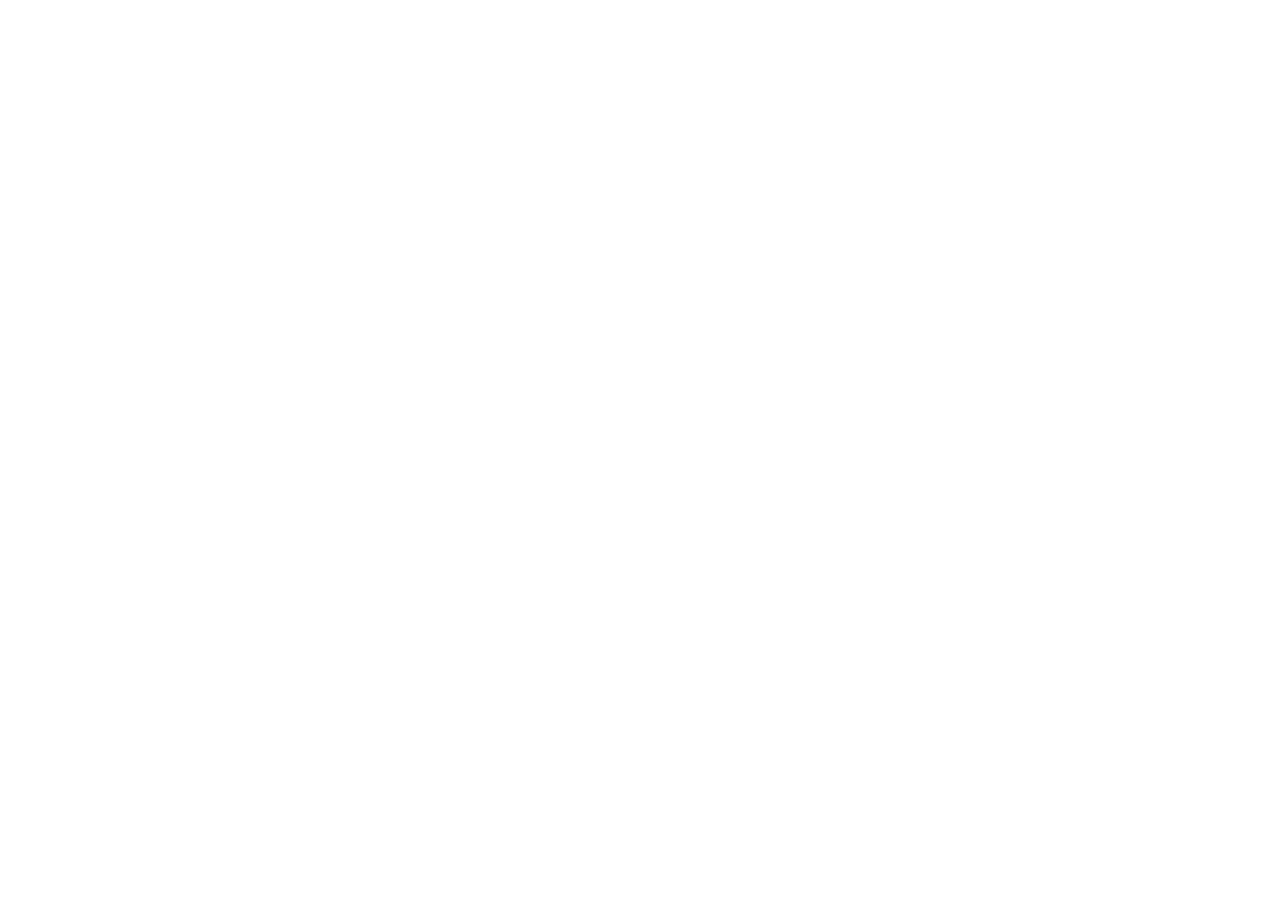
==== index.html @ b165dce4 "se crea index.html" ====
<!DOCTYPE html>
<html lang="en">
<head>
    <meta charset="UTF-8">
    <meta name="viewport" content="width=device-width, initial-scale=1.0">
    <title>Document</title>
</head>
<body>
    <header>

    </header>
    <main>

    </main>
    <footer>
        
    </footer>
</body>
</html>
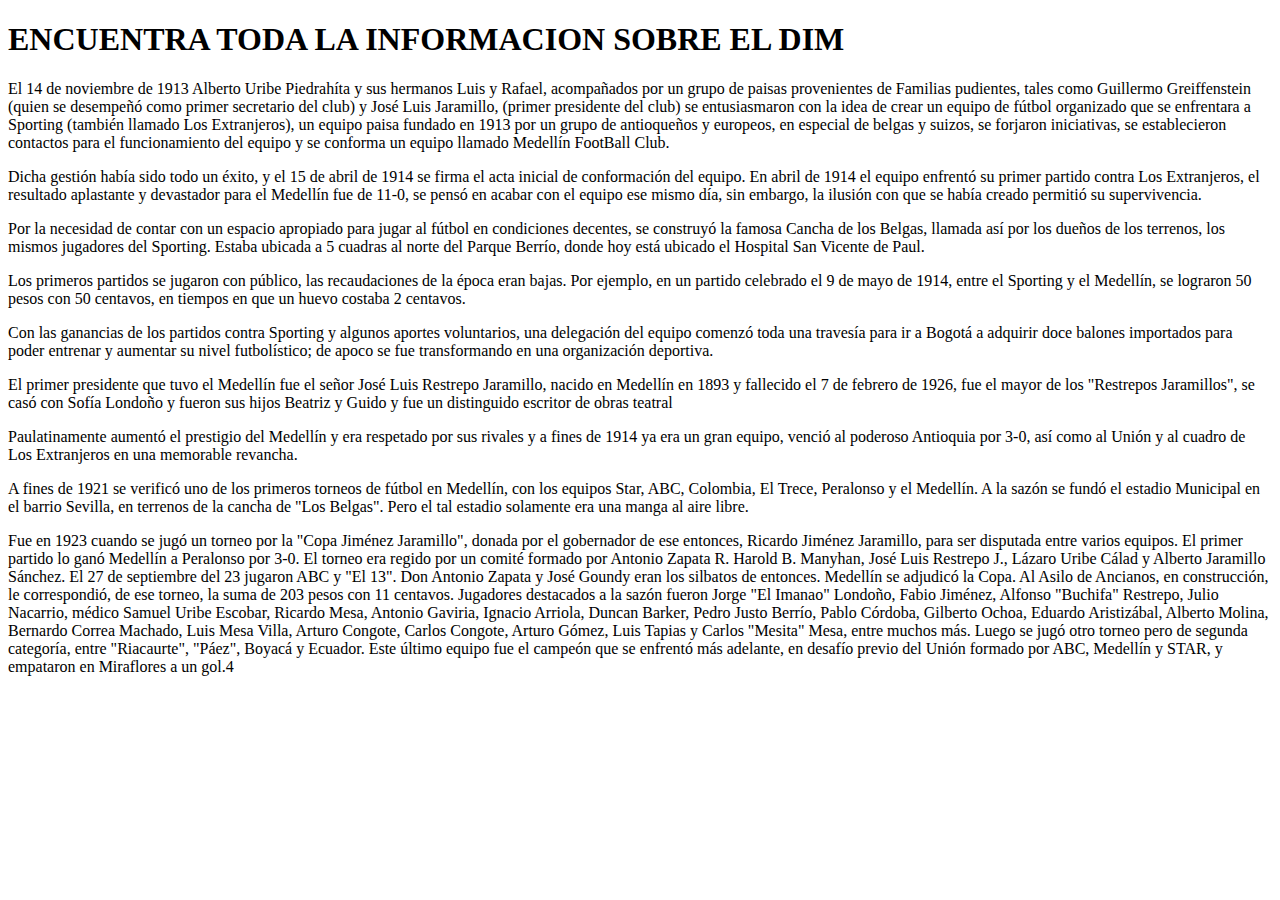
==== commit 454571f1: "configure la pagina con el section" ====
--- a/index.html
+++ b/index.html
@@ -7,10 +7,36 @@
 </head>
 <body>
     <header>
-
+        <h1>ENCUENTRA TODA LA INFORMACION SOBRE EL DIM</h1>
     </header>
     <main>
+        <section>
+            <p>
+                El 14 de noviembre de 1913 Alberto Uribe Piedrahíta y sus hermanos Luis y Rafael, acompañados por un grupo de paisas provenientes de Familias pudientes, tales como Guillermo Greiffenstein (quien se desempeñó como primer secretario del club) y José Luis Jaramillo, (primer presidente del club) se entusiasmaron con la idea de crear un equipo de fútbol organizado que se enfrentara a Sporting (también llamado Los Extranjeros), un equipo paisa fundado en 1913 por un grupo de antioqueños y europeos, en especial de belgas y suizos, se forjaron iniciativas, se establecieron contactos para el funcionamiento del equipo y se conforma un equipo llamado Medellín FootBall Club.  
+            
+         
+            <p>
+                Dicha gestión había sido todo un éxito, y el 15 de abril de 1914 se firma el acta inicial de conformación del equipo. En abril de 1914 el equipo enfrentó su primer partido contra Los Extranjeros, el resultado aplastante y devastador para el Medellín fue de 11-0, se pensó en acabar con el equipo ese mismo día, sin embargo, la ilusión con que se había creado permitió su supervivencia.  
+            
+           
+            <p>
+                Por la necesidad de contar con un espacio apropiado para jugar al fútbol en condiciones decentes, se construyó la famosa Cancha de los Belgas, llamada así por los dueños de los terrenos, los mismos jugadores del Sporting. Estaba ubicada a 5 cuadras al norte del Parque Berrío, donde hoy está ubicado el Hospital San Vicente de Paul.
+            </p>
+            <section>
+                <p>
+                    Los primeros partidos se jugaron con público, las recaudaciones de la época eran bajas. Por ejemplo, en un partido celebrado el 9 de mayo de 1914, entre el Sporting y el Medellín, se lograron 50 pesos con 50 centavos, en tiempos en que un huevo costaba 2 centavos. 
+                </p>
+                Con las ganancias de los partidos contra Sporting y algunos aportes voluntarios, una delegación del equipo comenzó toda una travesía para ir a Bogotá a adquirir doce balones importados para poder entrenar y aumentar su nivel futbolístico; de apoco se fue transformando en una organización deportiva.
 
+                <p>
+                El primer presidente que tuvo el Medellín fue el señor José Luis Restrepo Jaramillo, nacido en Medellín en 1893 y fallecido el 7 de febrero de 1926, fue el mayor de los "Restrepos Jaramillos", se casó con Sofía Londoño y fueron sus hijos Beatriz y Guido y fue un distinguido escritor de obras teatral
+
+        </section>
+        <p>Paulatinamente aumentó el prestigio del Medellín y era respetado por sus rivales y a fines de 1914 ya era un gran equipo, venció al poderoso Antioquia por 3-0, así como al Unión y al cuadro de Los Extranjeros en una memorable revancha.
+
+        </p>A fines de 1921 se verificó uno de los primeros torneos de fútbol en Medellín, con los equipos Star, ABC, Colombia, El Trece, Peralonso y el Medellín. A la sazón se fundó el estadio Municipal en el barrio Sevilla, en terrenos de la cancha de "Los Belgas". Pero el tal estadio solamente era una manga al aire libre.
+
+        </p>Fue en 1923 cuando se jugó un torneo por la "Copa Jiménez Jaramillo", donada por el gobernador de ese entonces, Ricardo Jiménez Jaramillo, para ser disputada entre varios equipos. El primer partido lo ganó Medellín a Peralonso por 3-0. El torneo era regido por un comité formado por Antonio Zapata R. Harold B. Manyhan, José Luis Restrepo J., Lázaro Uribe Cálad y Alberto Jaramillo Sánchez. El 27 de septiembre del 23 jugaron ABC y "El 13". Don Antonio Zapata y José Goundy eran los silbatos de entonces. Medellín se adjudicó la Copa. Al Asilo de Ancianos, en construcción, le correspondió, de ese torneo, la suma de 203 pesos con 11 centavos. Jugadores destacados a la sazón fueron Jorge "El Imanao" Londoño, Fabio Jiménez, Alfonso "Buchifa" Restrepo, Julio Nacarrio, médico Samuel Uribe Escobar, Ricardo Mesa, Antonio Gaviria, Ignacio Arriola, Duncan Barker, Pedro Justo Berrío, Pablo Córdoba, Gilberto Ochoa, Eduardo Aristizábal, Alberto Molina, Bernardo Correa Machado, Luis Mesa Villa, Arturo Congote, Carlos Congote, Arturo Gómez, Luis Tapias y Carlos "Mesita" Mesa, entre muchos más. Luego se jugó otro torneo pero de segunda categoría, entre "Riacaurte", "Páez", Boyacá y Ecuador. Este último equipo fue el campeón que se enfrentó más adelante, en desafío previo del Unión formado por ABC, Medellín y STAR, y empataron en Miraflores a un gol.4​
     </main>
     <footer>
         
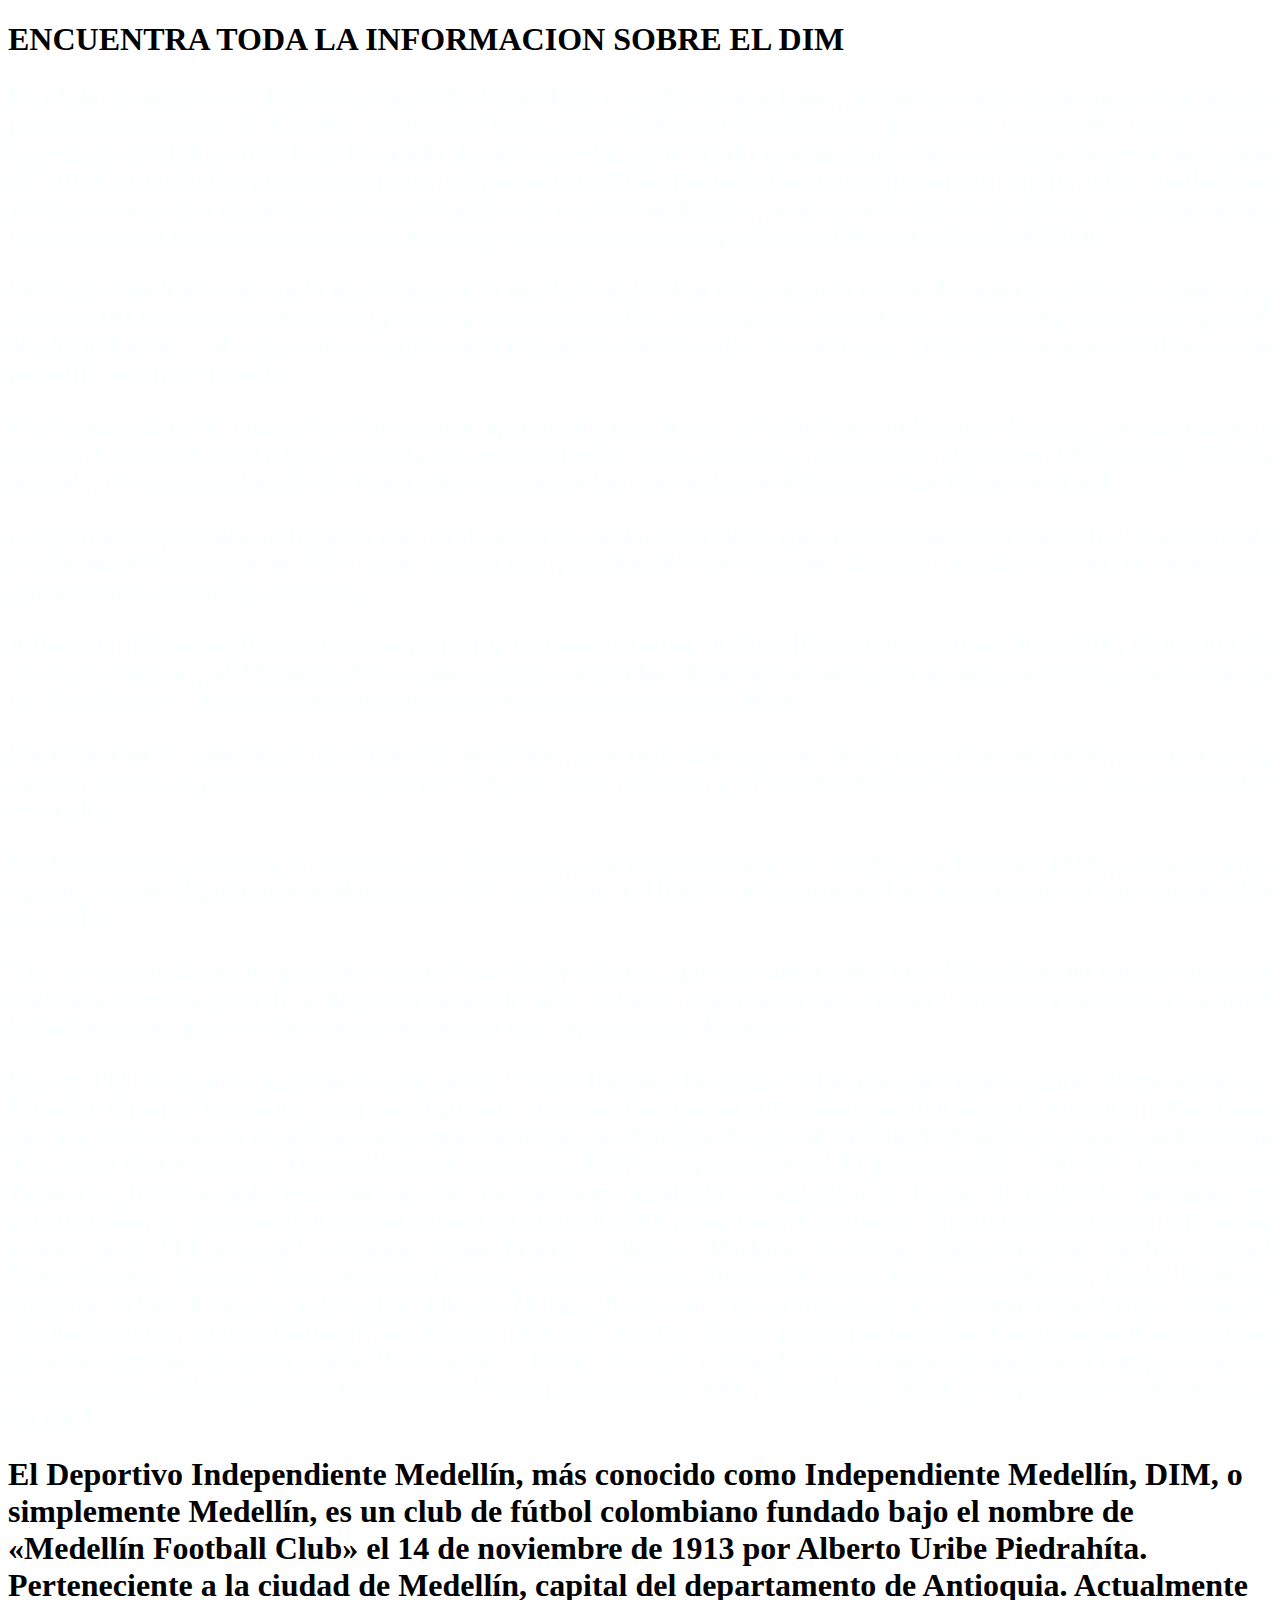
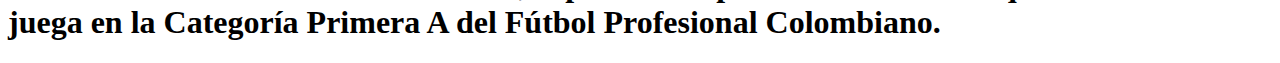
==== commit f14d483a: "colocamos fondos" ====
--- a/index.html
+++ b/index.html
@@ -4,6 +4,7 @@
     <meta charset="UTF-8">
     <meta name="viewport" content="width=device-width, initial-scale=1.0">
     <title>Document</title>
+    <link rel="stylesheet" href="estilos.css">
 </head>
 <body>
     <header>
@@ -13,11 +14,11 @@
         <section>
             <p>
                 El 14 de noviembre de 1913 Alberto Uribe Piedrahíta y sus hermanos Luis y Rafael, acompañados por un grupo de paisas provenientes de Familias pudientes, tales como Guillermo Greiffenstein (quien se desempeñó como primer secretario del club) y José Luis Jaramillo, (primer presidente del club) se entusiasmaron con la idea de crear un equipo de fútbol organizado que se enfrentara a Sporting (también llamado Los Extranjeros), un equipo paisa fundado en 1913 por un grupo de antioqueños y europeos, en especial de belgas y suizos, se forjaron iniciativas, se establecieron contactos para el funcionamiento del equipo y se conforma un equipo llamado Medellín FootBall Club.  
-            
+            </p>
          
             <p>
                 Dicha gestión había sido todo un éxito, y el 15 de abril de 1914 se firma el acta inicial de conformación del equipo. En abril de 1914 el equipo enfrentó su primer partido contra Los Extranjeros, el resultado aplastante y devastador para el Medellín fue de 11-0, se pensó en acabar con el equipo ese mismo día, sin embargo, la ilusión con que se había creado permitió su supervivencia.  
-            
+            </p>
            
             <p>
                 Por la necesidad de contar con un espacio apropiado para jugar al fútbol en condiciones decentes, se construyó la famosa Cancha de los Belgas, llamada así por los dueños de los terrenos, los mismos jugadores del Sporting. Estaba ubicada a 5 cuadras al norte del Parque Berrío, donde hoy está ubicado el Hospital San Vicente de Paul.
@@ -26,20 +27,39 @@
                 <p>
                     Los primeros partidos se jugaron con público, las recaudaciones de la época eran bajas. Por ejemplo, en un partido celebrado el 9 de mayo de 1914, entre el Sporting y el Medellín, se lograron 50 pesos con 50 centavos, en tiempos en que un huevo costaba 2 centavos. 
                 </p>
-                Con las ganancias de los partidos contra Sporting y algunos aportes voluntarios, una delegación del equipo comenzó toda una travesía para ir a Bogotá a adquirir doce balones importados para poder entrenar y aumentar su nivel futbolístico; de apoco se fue transformando en una organización deportiva.
-
                 <p>
-                El primer presidente que tuvo el Medellín fue el señor José Luis Restrepo Jaramillo, nacido en Medellín en 1893 y fallecido el 7 de febrero de 1926, fue el mayor de los "Restrepos Jaramillos", se casó con Sofía Londoño y fueron sus hijos Beatriz y Guido y fue un distinguido escritor de obras teatral
+                    A fines de 1921 se verificó uno de los primeros torneos de fútbol en Medellín, con los equipos Star, ABC, Colombia, El Trece, Peralonso y el Medellín. A la sazón se fundó el estadio Municipal en el barrio Sevilla, en terrenos de la cancha de "Los Belgas". Pero el tal estadio solamente era una manga al aire libre.
+                </p>
+                <p>
+                    Paulatinamente aumentó el prestigio del Medellín y era respetado por sus rivales y a fines de 1914 ya era un gran equipo, venció al poderoso Antioquia por 3-0, así como al Unión y al cuadro de Los Extranjeros en una memorable revancha.
+                </p>
+                  
 
         </section>
-        <p>Paulatinamente aumentó el prestigio del Medellín y era respetado por sus rivales y a fines de 1914 ya era un gran equipo, venció al poderoso Antioquia por 3-0, así como al Unión y al cuadro de Los Extranjeros en una memorable revancha.
 
-        </p>A fines de 1921 se verificó uno de los primeros torneos de fútbol en Medellín, con los equipos Star, ABC, Colombia, El Trece, Peralonso y el Medellín. A la sazón se fundó el estadio Municipal en el barrio Sevilla, en terrenos de la cancha de "Los Belgas". Pero el tal estadio solamente era una manga al aire libre.
+        <p>
+            Paulatinamente aumentó el prestigio del Medellín y era respetado por sus rivales y a fines de 1914 ya era un gran equipo, venció al poderoso Antioquia por 3-0, así como al Unión y al cuadro de Los Extranjeros en una memorable revancha.
 
-        </p>Fue en 1923 cuando se jugó un torneo por la "Copa Jiménez Jaramillo", donada por el gobernador de ese entonces, Ricardo Jiménez Jaramillo, para ser disputada entre varios equipos. El primer partido lo ganó Medellín a Peralonso por 3-0. El torneo era regido por un comité formado por Antonio Zapata R. Harold B. Manyhan, José Luis Restrepo J., Lázaro Uribe Cálad y Alberto Jaramillo Sánchez. El 27 de septiembre del 23 jugaron ABC y "El 13". Don Antonio Zapata y José Goundy eran los silbatos de entonces. Medellín se adjudicó la Copa. Al Asilo de Ancianos, en construcción, le correspondió, de ese torneo, la suma de 203 pesos con 11 centavos. Jugadores destacados a la sazón fueron Jorge "El Imanao" Londoño, Fabio Jiménez, Alfonso "Buchifa" Restrepo, Julio Nacarrio, médico Samuel Uribe Escobar, Ricardo Mesa, Antonio Gaviria, Ignacio Arriola, Duncan Barker, Pedro Justo Berrío, Pablo Córdoba, Gilberto Ochoa, Eduardo Aristizábal, Alberto Molina, Bernardo Correa Machado, Luis Mesa Villa, Arturo Congote, Carlos Congote, Arturo Gómez, Luis Tapias y Carlos "Mesita" Mesa, entre muchos más. Luego se jugó otro torneo pero de segunda categoría, entre "Riacaurte", "Páez", Boyacá y Ecuador. Este último equipo fue el campeón que se enfrentó más adelante, en desafío previo del Unión formado por ABC, Medellín y STAR, y empataron en Miraflores a un gol.4​
+        </p>
+        <p>
+            Con las ganancias de los partidos contra Sporting y algunos aportes voluntarios, una delegación del equipo comenzó toda una travesía para ir a Bogotá a adquirir doce balones importados para poder entrenar y aumentar su nivel futbolístico; de apoco se fue transformando en una organización deportiva.
+        </p>
+
+
+        
+        
+        
+
+        <p>
+            Fue en 1923 cuando se jugó un torneo por la "Copa Jiménez Jaramillo", donada por el gobernador de ese entonces, Ricardo Jiménez Jaramillo, para ser disputada entre varios equipos. El primer partido lo ganó Medellín a Peralonso por 3-0. El torneo era regido por un comité formado por Antonio Zapata R. Harold B. Manyhan, José Luis Restrepo J., Lázaro Uribe Cálad y Alberto Jaramillo Sánchez. El 27 de septiembre del 23 jugaron ABC y "El 13". Don Antonio Zapata y José Goundy eran los silbatos de entonces. Medellín se adjudicó la Copa. Al Asilo de Ancianos, en construcción, le correspondió, de ese torneo, la suma de 203 pesos con 11 centavos. Jugadores destacados a la sazón fueron Jorge "El Imanao" Londoño, Fabio Jiménez, Alfonso "Buchifa" Restrepo, Julio Nacarrio, médico Samuel Uribe Escobar, Ricardo Mesa, Antonio Gaviria, Ignacio Arriola, Duncan Barker, Pedro Justo Berrío, Pablo Córdoba, Gilberto Ochoa, Eduardo Aristizábal, Alberto Molina, Bernardo Correa Machado, Luis Mesa Villa, Arturo Congote, Carlos Congote, Arturo Gómez, Luis Tapias y Carlos "Mesita" Mesa, entre muchos más. Luego se jugó otro torneo pero de segunda categoría, entre "Riacaurte", "Páez", Boyacá y Ecuador. Este último equipo fue el campeón que se enfrentó más adelante, en desafío previo del Unión formado por ABC, Medellín y STAR, y empataron en Miraflores a un gol.4​
+        </p>
+
+    
     </main>
     <footer>
-        
+       <h1>
+        El Deportivo Independiente Medellín, más conocido como Independiente Medellín, DIM, o simplemente Medellín, es un club de fútbol colombiano fundado bajo el nombre de «Medellín Football Club» el 14 de noviembre de 1913 por Alberto Uribe Piedrahíta. Perteneciente a la ciudad de Medellín, capital del departamento de Antioquia. Actualmente juega en la Categoría Primera A del Fútbol Profesional Colombiano.
+       </h1> 
     </footer>
 </body>
 </html>--- a/estilos.css
+++ b/estilos.css
@@ -0,0 +1,17 @@
+p {
+    font-size: 25px;
+    font-family: "impact";
+    font-weight: bold;
+    color:#FAFFFF;
+    text-align: justify;
+    
+}
+main{
+    background-image:url(https://i.pinimg.com/originals/06/55/80/065580938b36e4c049ec033745248216.jpg) ;
+}
+header{
+    background-image: url(https://i.pinimg.com/originals/73/5d/8e/735d8e715466e44093394fa7edd41e4b.jpg);
+}
+footer{
+    background-image: url(https://2.bp.blogspot.com/-ON9Tl77-TzU/Trv68sEB4jI/AAAAAAAADJE/zC7ZK8tXE6o/s1600/Independiente_Medellin%255B1%255D.JPG);
+}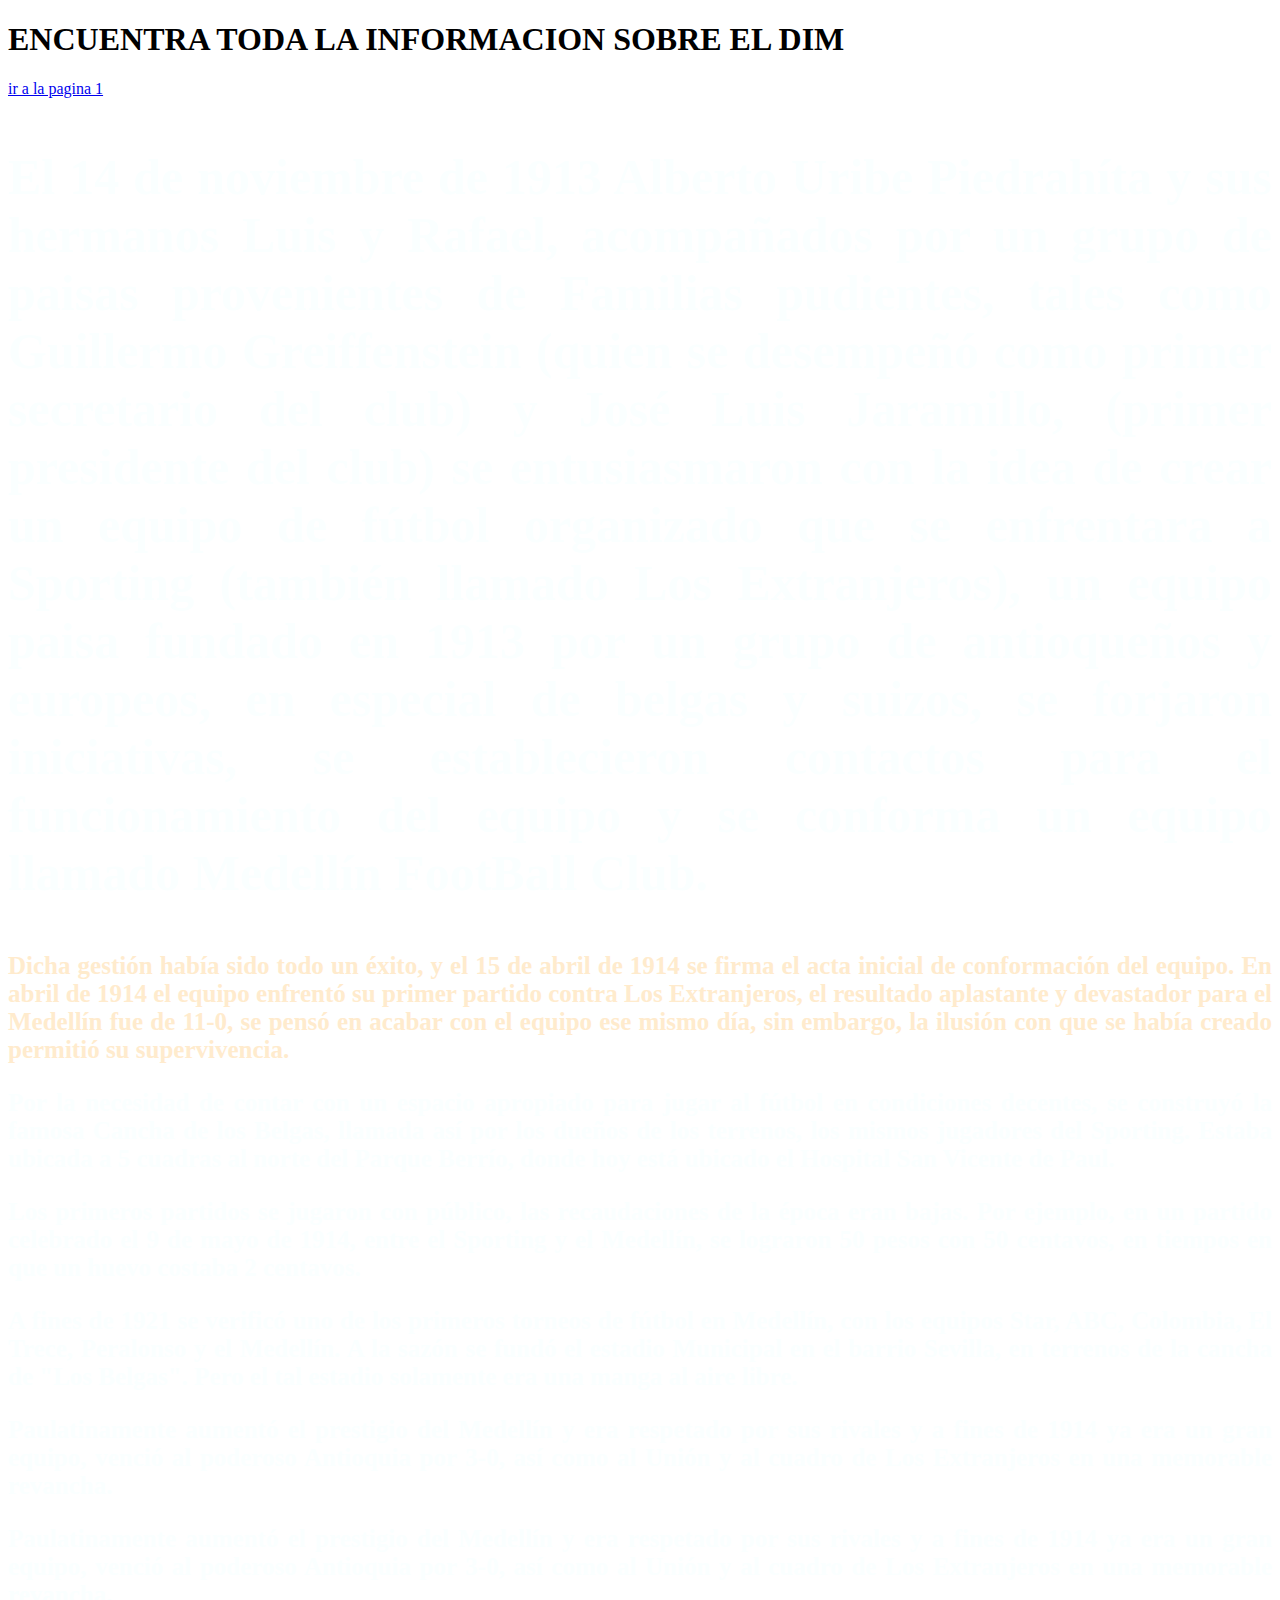
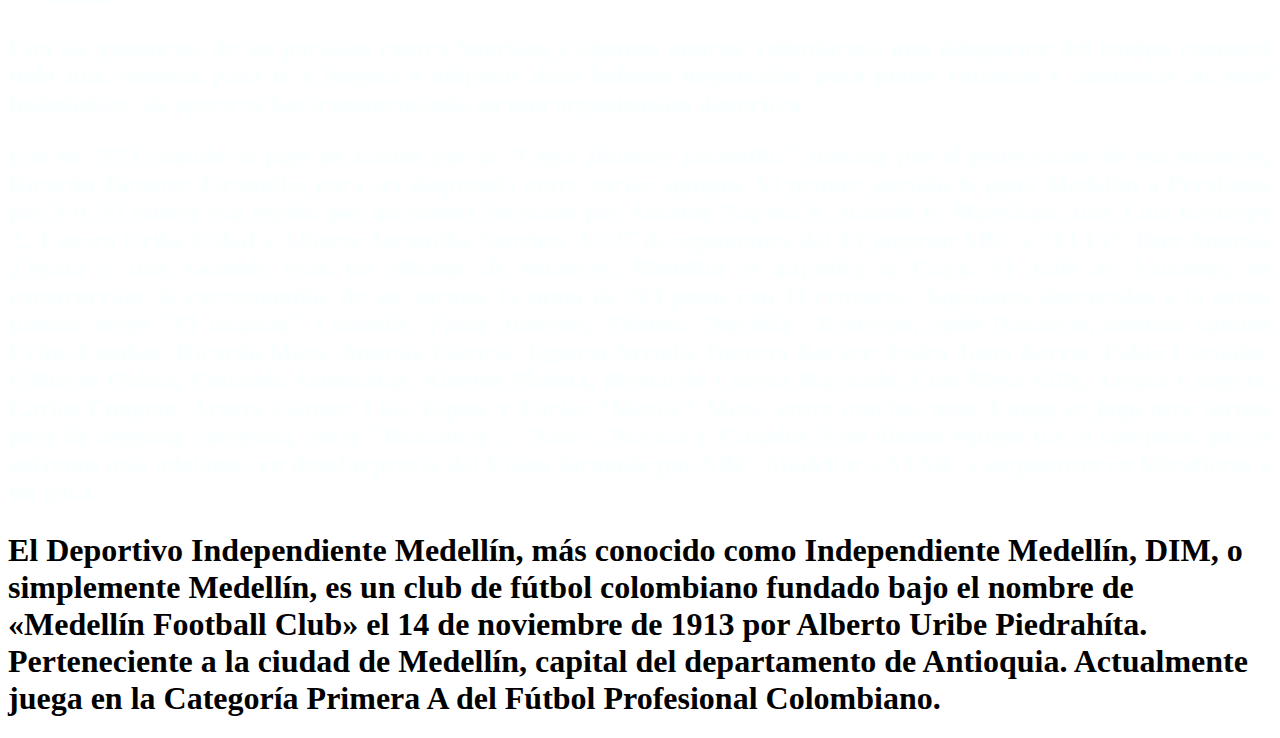
==== commit 8796ac2c: "colocamos color a los parrafos" ====
--- a/index.html
+++ b/index.html
@@ -9,14 +9,17 @@
 <body>
     <header>
         <h1>ENCUENTRA TODA LA INFORMACION SOBRE EL DIM</h1>
+        <nav>
+                <a href="pagina1.html">ir a la pagina 1</a>
+        </nav>
     </header>
     <main>
         <section>
-            <p>
+            <p class="parrafo1">
                 El 14 de noviembre de 1913 Alberto Uribe Piedrahíta y sus hermanos Luis y Rafael, acompañados por un grupo de paisas provenientes de Familias pudientes, tales como Guillermo Greiffenstein (quien se desempeñó como primer secretario del club) y José Luis Jaramillo, (primer presidente del club) se entusiasmaron con la idea de crear un equipo de fútbol organizado que se enfrentara a Sporting (también llamado Los Extranjeros), un equipo paisa fundado en 1913 por un grupo de antioqueños y europeos, en especial de belgas y suizos, se forjaron iniciativas, se establecieron contactos para el funcionamiento del equipo y se conforma un equipo llamado Medellín FootBall Club.  
             </p>
          
-            <p>
+            <p class="parrafo2">
                 Dicha gestión había sido todo un éxito, y el 15 de abril de 1914 se firma el acta inicial de conformación del equipo. En abril de 1914 el equipo enfrentó su primer partido contra Los Extranjeros, el resultado aplastante y devastador para el Medellín fue de 11-0, se pensó en acabar con el equipo ese mismo día, sin embargo, la ilusión con que se había creado permitió su supervivencia.  
             </p>
            
--- a/estilos.css
+++ b/estilos.css
@@ -7,11 +7,17 @@
     
 }
 main{
-    background-image:url(https://i.pinimg.com/originals/06/55/80/065580938b36e4c049ec033745248216.jpg) ;
+    background-image:url(https://i.pinimg.com/originals/14/05/9c/14059cabed5424a2eba4fd3d099ae543.jpg) ;
 }
 header{
-    background-image: url(https://i.pinimg.com/originals/73/5d/8e/735d8e715466e44093394fa7edd41e4b.jpg);
+    background-image: url(https://wallpapercave.com/wp/r3d2GXb.jpg);
 }
 footer{
-    background-image: url(https://2.bp.blogspot.com/-ON9Tl77-TzU/Trv68sEB4jI/AAAAAAAADJE/zC7ZK8tXE6o/s1600/Independiente_Medellin%255B1%255D.JPG);
+    background-image: url(https://c.wallhere.com/photos/bb/cf/1920x1046_px_Abstract_Art_Wallpaper_HD_artworks_digital_artworks_fantasy_wallpapers_game_wallpapers_grayscale_hd_desktop_images-800713.jpg!d);
+}
+.parrafo1{
+    font-size: 50px;
+}
+.parrafo2{
+    color:blanchedalmond;
 }